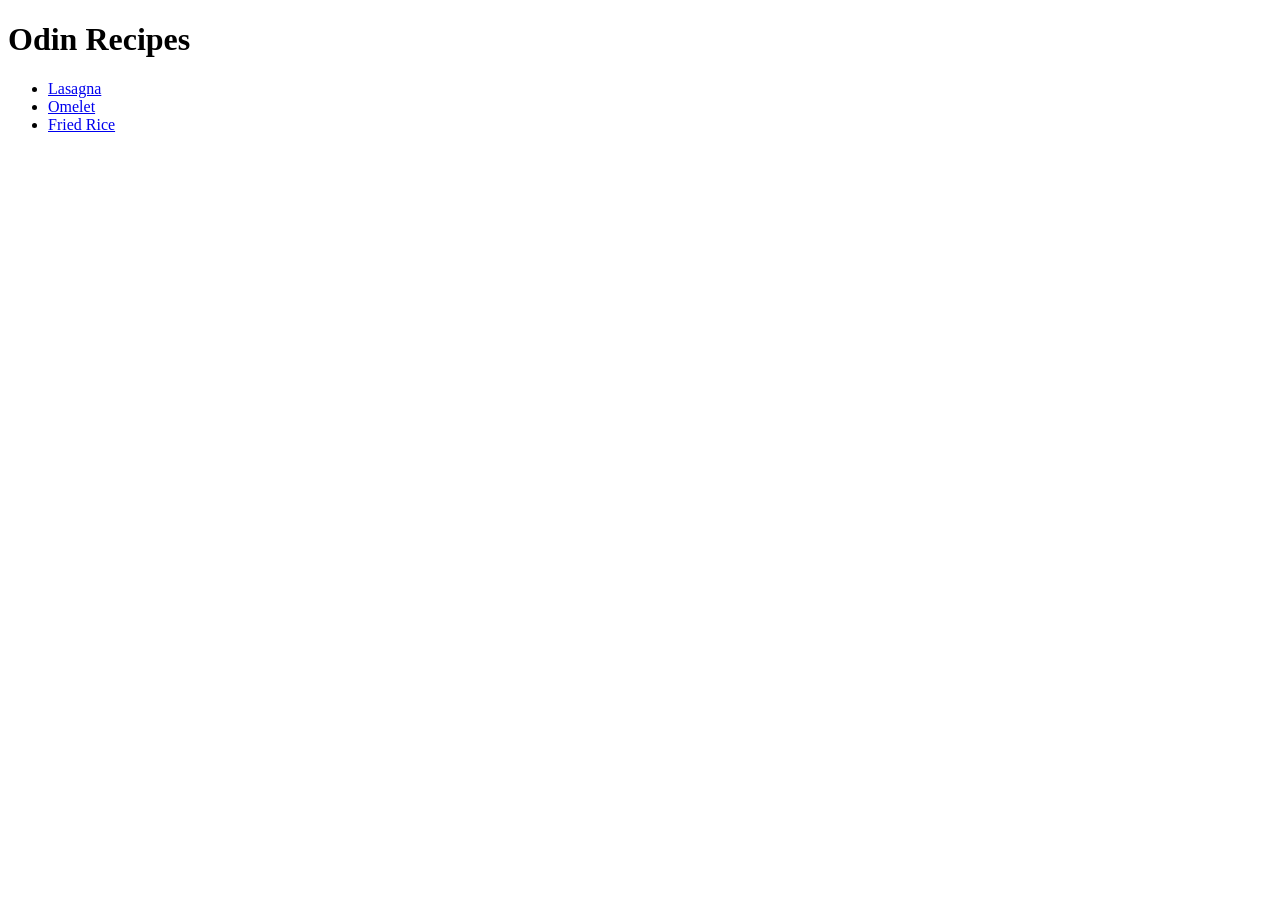
==== index.html @ 5d5f9e73 "Create Odin Recipes" ====
<!DOCTYPE html>
<html lang="en">
<head>
    <meta charset="UTF-8">
    <meta name="viewport" content="width=device-width, initial-scale=1.0">
    <title>Odin Recipes</title>
</head>
<body>
    <h1>Odin Recipes</h1>

    <ul>
        <li><a href="recipes/lasagna.html">Lasagna</a></li>
        <li><a href="recipes/omelet.html">Omelet</a></li>
        <li><a href="recipes/fried-rice.html">Fried Rice</a></li>
    </ul>

</body>
</html>
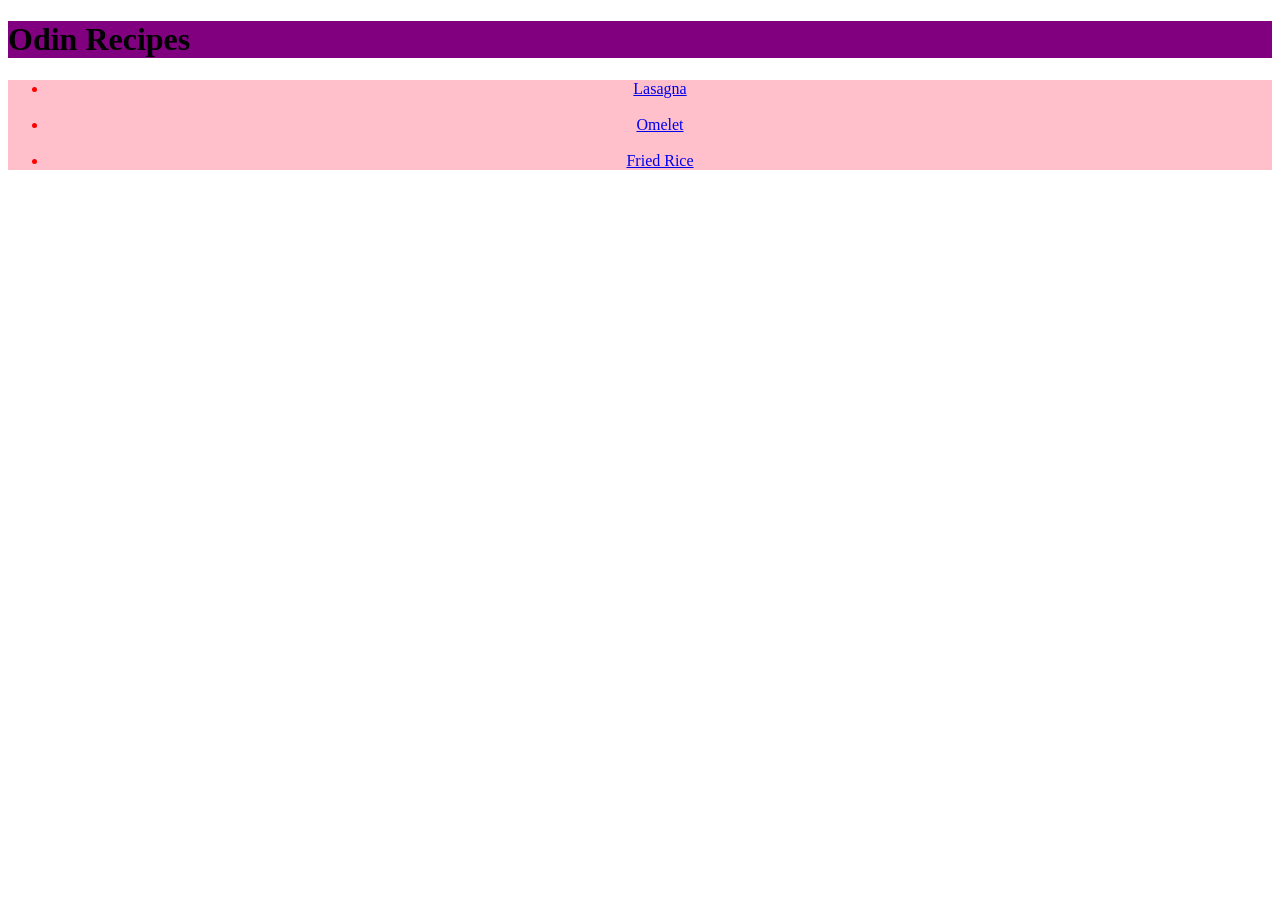
==== commit a884f2cb: "Add CSS (training)" ====
--- a/index.html
+++ b/index.html
@@ -1,18 +1,23 @@
 <!DOCTYPE html>
 <html lang="en">
 <head>
+    <link rel="stylesheet" href="styles.css">
     <meta charset="UTF-8">
     <meta name="viewport" content="width=device-width, initial-scale=1.0">
     <title>Odin Recipes</title>
 </head>
 <body>
-    <h1>Odin Recipes</h1>
+    <h1 class="header">Odin Recipes</h1>
 
-    <ul>
-        <li><a href="recipes/lasagna.html">Lasagna</a></li>
-        <li><a href="recipes/omelet.html">Omelet</a></li>
-        <li><a href="recipes/fried-rice.html">Fried Rice</a></li>
-    </ul>
+    <div class="text">
+        <ul>
+            <li><a href="recipes/lasagna.html">Lasagna</a></li>
+            <br>
+            <li><a href="recipes/omelet.html">Omelet</a></li>
+            <br>
+            <li><a href="recipes/fried-rice.html">Fried Rice</a></li>
+        </ul>
+    </div>
 
 </body>
 </html>
--- a/styles.css
+++ b/styles.css
@@ -0,0 +1,10 @@
+.text{
+    text-align: center;
+    color: red;
+    background-color: pink;
+}
+
+.header{
+    background-color: purple;
+    box-sizing: 10px;
+}
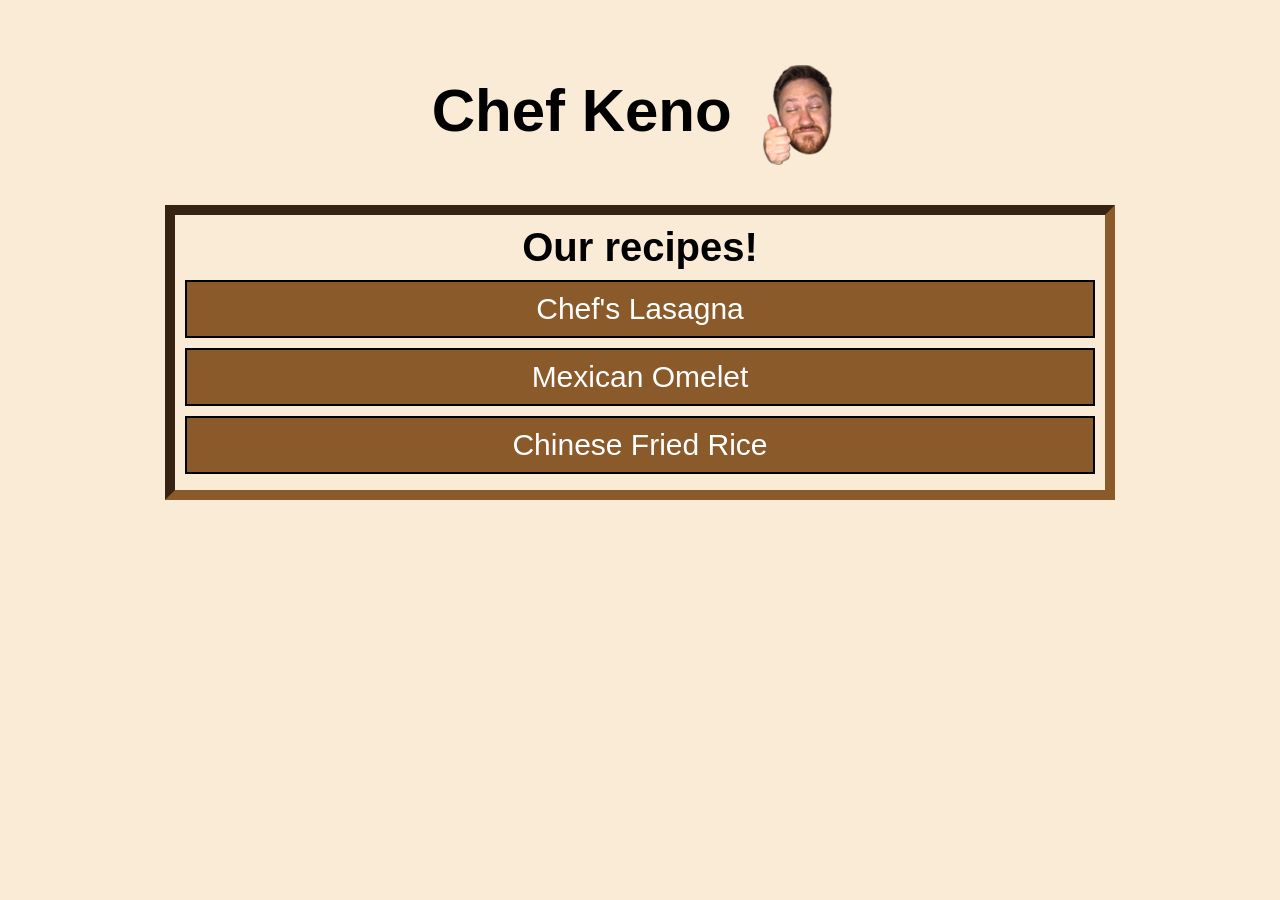
==== commit b6ecb6ef: "Add complete CSS" ====
--- a/index.html
+++ b/index.html
@@ -7,17 +7,26 @@
     <title>Odin Recipes</title>
 </head>
 <body>
-    <h1 class="header">Odin Recipes</h1>
+    <div class="container">
 
-    <div class="text">
-        <ul>
-            <li><a href="recipes/lasagna.html">Lasagna</a></li>
-            <br>
-            <li><a href="recipes/omelet.html">Omelet</a></li>
-            <br>
-            <li><a href="recipes/fried-rice.html">Fried Rice</a></li>
-        </ul>
+        <header>
+            <h1 class="home-header">
+                Chef Keno 
+                <img src="img/SeemsGood.png" alt="Thumbs Up!">
+            </h1>
+        </header>
+
+        <section class="recipes-list">
+            <h2>Our recipes!</h2>
+            <ul>
+                <li><a href="recipes/lasagna.html" style="color: white; text-decoration: none;">Chef's Lasagna</a></li>
+                <li><a href="recipes/omelet.html" style="color: white; text-decoration: none;">Mexican Omelet</a></li>
+                <li><a href="recipes/fried-rice.html" style="color: white; text-decoration: none;">Chinese Fried Rice</a></li>
+            </ul>
+        </section>
+
     </div>
+
 
 </body>
 </html>
--- a/styles.css
+++ b/styles.css
@@ -1,10 +1,116 @@
-.text{
-    text-align: center;
-    color: red;
-    background-color: pink;
+/* GLOBAL */
+
+* {
+    box-sizing: border-box;
+    font-family:'Lucida Sans', 'Lucida Sans Regular', 'Lucida Grande', 'Lucida Sans Unicode', Geneva, Verdana, sans-serif
 }
 
-.header{
-    background-color: purple;
-    box-sizing: 10px;
+html {
+    background-color: antiquewhite;
+}
+
+.container, .container-ingredient {
+    max-width: 1000px;
+    margin: 40px auto;
+    padding: 25px;
+}
+
+.container-ingredient {
+    background-color: white;
+}
+
+/* HOME HEADER */
+
+.home-header {
+    text-align: center;
+    font-size: 60px;
+    margin: 0 0 40px;
+}
+
+.home-header img {
+    width: 100px;
+    vertical-align: middle;
+}
+
+/* RECIPES LIST */
+
+.recipes-list {
+    border: 10px inset #8B5A2B;
+}
+
+.recipes-list h2 {
+    text-align: center;
+    font-size: 40px;
+    margin: 0;
+    padding: 10px;
+}
+
+.recipes-list ul {
+    margin-top: 0;
+    padding: 0;
+    list-style: none;
+}
+
+.recipes-list li {
+    background-color: #8B5A2B;
+    font-size: 30px;
+    border: 2px solid black;
+    text-align: center;
+    padding: 10px;
+    margin: 0 10px 10px;
+}
+
+.recipes-list li:hover {
+    text-decoration: white underline;
+    background-color: #815429;
+}
+
+/* INDIVIDUAL RECIPES HEADER*/
+
+.ingredient-header {
+    padding: 0px;
+}
+
+.ingredient-header h1 {
+    text-align: center;
+    margin-top: 0;
+    margin-bottom: 8px;
+    font-size: 40px;
+}
+
+.ingredient-header img {
+    width: 500px;
+    display: block;
+    margin: 0 auto;
+}
+
+/* INDIVIDUAL RECIPES DETAILS */
+
+.description p, .ingredients li, .steps li {
+    font-size: 18px;
+}
+
+.ingredients li{
+    padding-bottom: 10px;
+}
+
+.steps li{
+    padding-bottom: 10px;
+}
+
+/* HOMEPAGE BUTTON */
+
+.button {
+    display: inline-block;
+    background-color: whitesmoke;
+    color: black;
+    text-decoration: none;
+    font-weight: bold;
+    padding: 10px 20px;
+    margin-top: px;
+}
+
+.button:hover {
+    background-color: rgb(240, 240, 240);
+    text-decoration: underline;
 }
